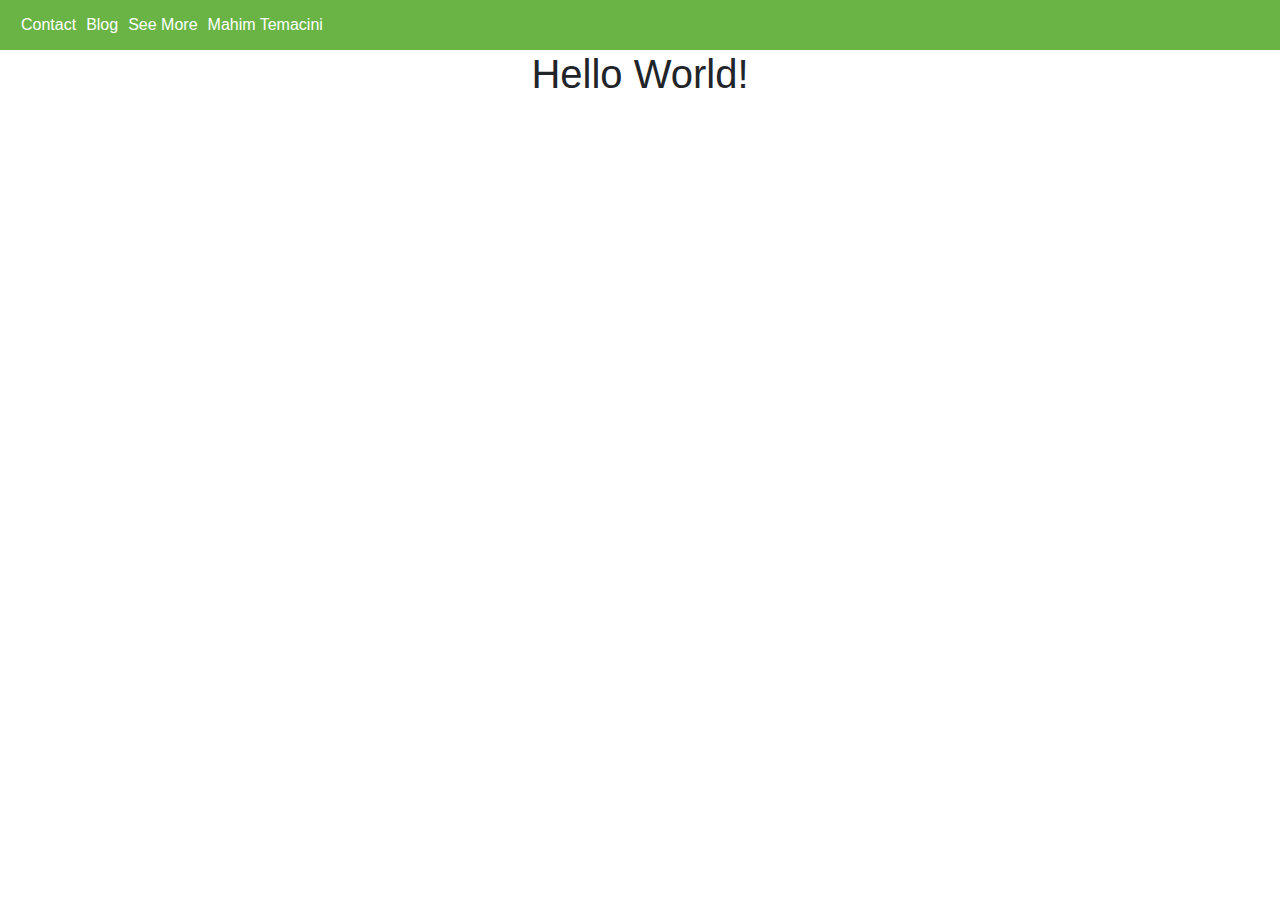
==== index.html @ 0b00cff2 "initial setup" ====
<!DOCTYPE html>
<html lang="en">
<head>
    <meta charset="UTF-8">
    <title>Title</title>
   <link rel="stylesheet" type="text/css" href="main.css">
    <link rel="stylesheet" href="https://stackpath.bootstrapcdn.com/bootstrap/4.4.1/css/bootstrap.min.css" integrity="sha384-Vkoo8x4CGsO3+Hhxv8T/Q5PaXtkKtu6ug5TOeNV6gBiFeWPGFN9MuhOf23Q9Ifjh" crossorigin="anonymous">
</head>
<body>
    <nav class="navbar navbar-expand-md">
        <ul class="navbar-nav">
            <li class="nav-item">Contact</li>
            <li class="nav-item">Blog</li>
            <li class="nav-item">See More</li>
            <li class="nav-item">Mahim Temacini</li>
        </ul>
    </nav>
    <h1>Hello World!</h1>



<script src="https://code.jquery.com/jquery-3.3.1.slim.min.js" integrity="sha384-q8i/X+965DzO0rT7abK41JStQIAqVgRVzpbzo5smXKp4YfRvH+8abtTE1Pi6jizo" crossorigin="anonymous"></script>
<script src="https://stackpath.bootstrapcdn.com/bootstrap/4.1.3/js/bootstrap.min.js" integrity="sha384-ChfqqxuZUCnJSK3+MXmPNIyE6ZbWh2IMqE241rYiqJxyMiZ6OW/JmZQ5stwEULTy" crossorigin="anonymous"></script>
</body>
</html>
---- main.css ----
body {
    padding: 0px;
    margin: 0px;
    background: #f2f6e9;
}

nav {
    background: #6ab446;
}


nav li {
    display: inline-block;
    color: white;
    padding: 5px;
}

h1 {
    text-align: center;
    clear: right;
}
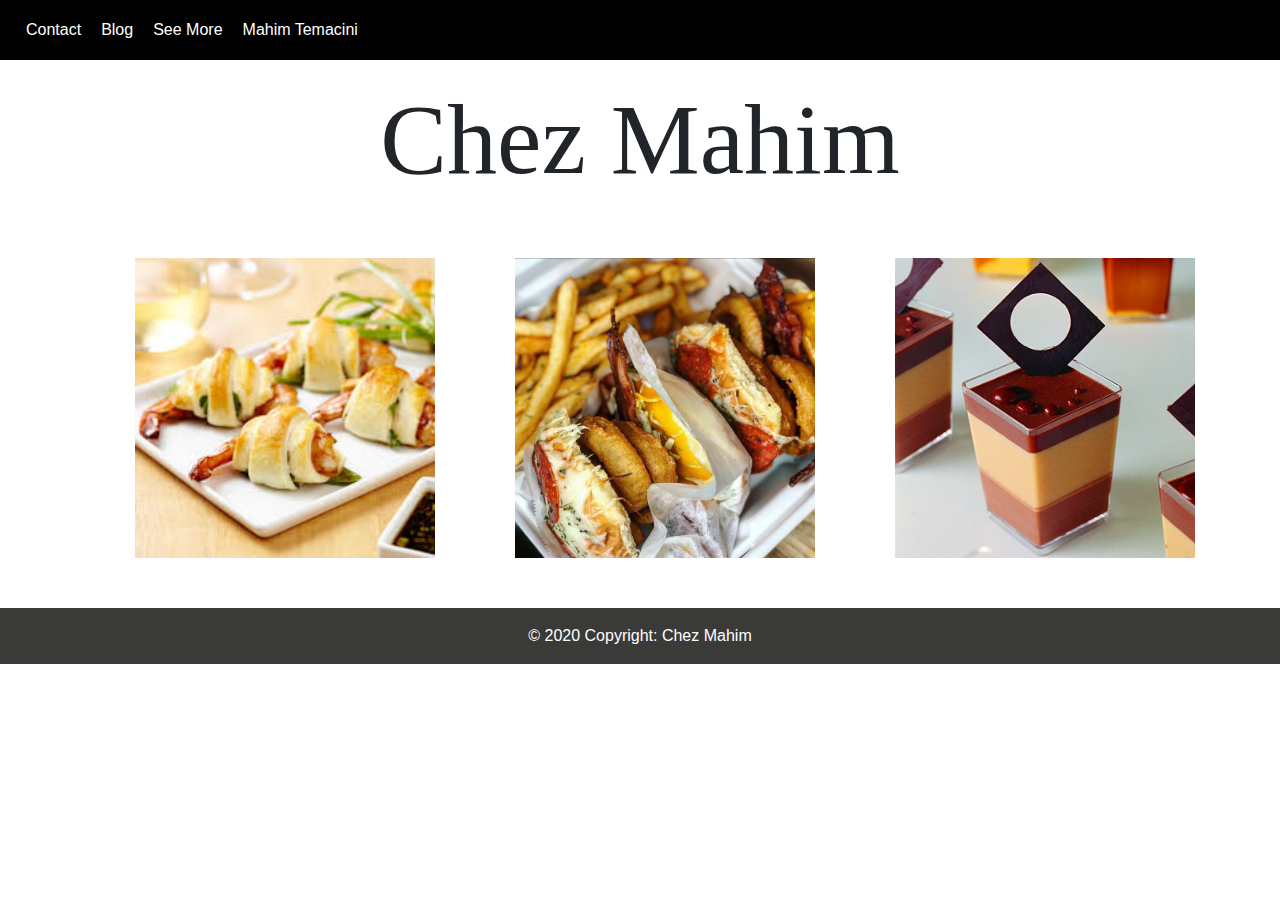
==== commit 07c23d90: "home page initial design" ====
--- a/index.html
+++ b/index.html
@@ -3,19 +3,28 @@
 <head>
     <meta charset="UTF-8">
     <title>Title</title>
-   <link rel="stylesheet" type="text/css" href="main.css">
     <link rel="stylesheet" href="https://stackpath.bootstrapcdn.com/bootstrap/4.4.1/css/bootstrap.min.css" integrity="sha384-Vkoo8x4CGsO3+Hhxv8T/Q5PaXtkKtu6ug5TOeNV6gBiFeWPGFN9MuhOf23Q9Ifjh" crossorigin="anonymous">
+    <link rel="stylesheet" type="text/css" href="main.css">
 </head>
 <body>
-    <nav class="navbar navbar-expand-md">
-        <ul class="navbar-nav">
-            <li class="nav-item">Contact</li>
-            <li class="nav-item">Blog</li>
-            <li class="nav-item">See More</li>
-            <li class="nav-item">Mahim Temacini</li>
-        </ul>
+    <nav class="navbar navbar-expand-md fixed-top">
+            <ul class="navbar-nav">
+                <li class="nav-item">Contact</li>
+                <li class="nav-item">Blog</li>
+                <li class="nav-item">See More</li>
+                <li class="nav-item">Mahim Temacini</li>
+            </ul>
     </nav>
-    <h1>Hello World!</h1>
+    <div class="container">
+            <h1 id="title">Chez Mahim</h1>
+
+            <div class="row">
+                <div class="col-md-4"><img id="img1" src="appetizer.jpg"></div>
+                <div class="col-md-4"><img id="img2" src="main.jpg"></div>
+                <div class="col-md-4"><img id="img3" src="dessert.jpg"></div>
+            </div>
+    </div>
+    <footer class="footer-copyright text-center py-3">© 2020 Copyright: Chez Mahim</footer>
 
 
 
--- a/main.css
+++ b/main.css
@@ -1,21 +1,68 @@
-body {
-    padding: 0px;
-    margin: 0px;
-    background: #f2f6e9;
+.navbar {
+    margin-top: 0px;
+    background: black;
+    width: 100%
 }
 
-nav {
-    background: #6ab446;
+nav li {
+    padding: 10px;
+    color: white;
 }
 
+nav li:hover {
+    background: #51514E;
+}
 
-nav li {
-    display: inline-block;
-    color: white;
-    padding: 5px;
+.col-md-4 img {
+    margin-left: auto;
+    margin-right: auto;
+    padding: 50px;
+    height: 400px;
+    width: 400px;
+    border-radius: 20px;
 }
 
 h1 {
+    font-size: 100px;
+    margin-top: 80px;
     text-align: center;
-    clear: right;
+    font-family: Trattatello, fantasy;
+}
+
+#img1, #title {
+  animation: fadeIn ease 2s;
+  -webkit-animation: fadeIn ease 2s;
+  -moz-animation: fadeIn ease 2s;
+  -o-animation: fadeIn ease 2s;
+  -ms-animation: fadeIn ease 2s;
+}
+
+#img2 {
+  animation: fadeIn ease 3s;
+  -webkit-animation: fadeIn ease 3s;
+  -moz-animation: fadeIn ease 3s;
+  -o-animation: fadeIn ease 3s;
+  -ms-animation: fadeIn ease 3s;
+}
+
+#img3 {
+  animation: fadeIn ease 3.5s;
+  -webkit-animation: fadeIn ease 3.5s;
+  -moz-animation: fadeIn ease 3.5s;
+  -o-animation: fadeIn ease 3.5s;
+  -ms-animation: fadeIn ease 3.5s;
+}
+@keyframes fadeIn {
+  0% {
+    opacity:0;
+  }
+  100% {
+    opacity:1;
+  }
+}
+
+footer {
+    background-color: #3A3A38;
+    color: white;
+    list-style-type: none;
 }